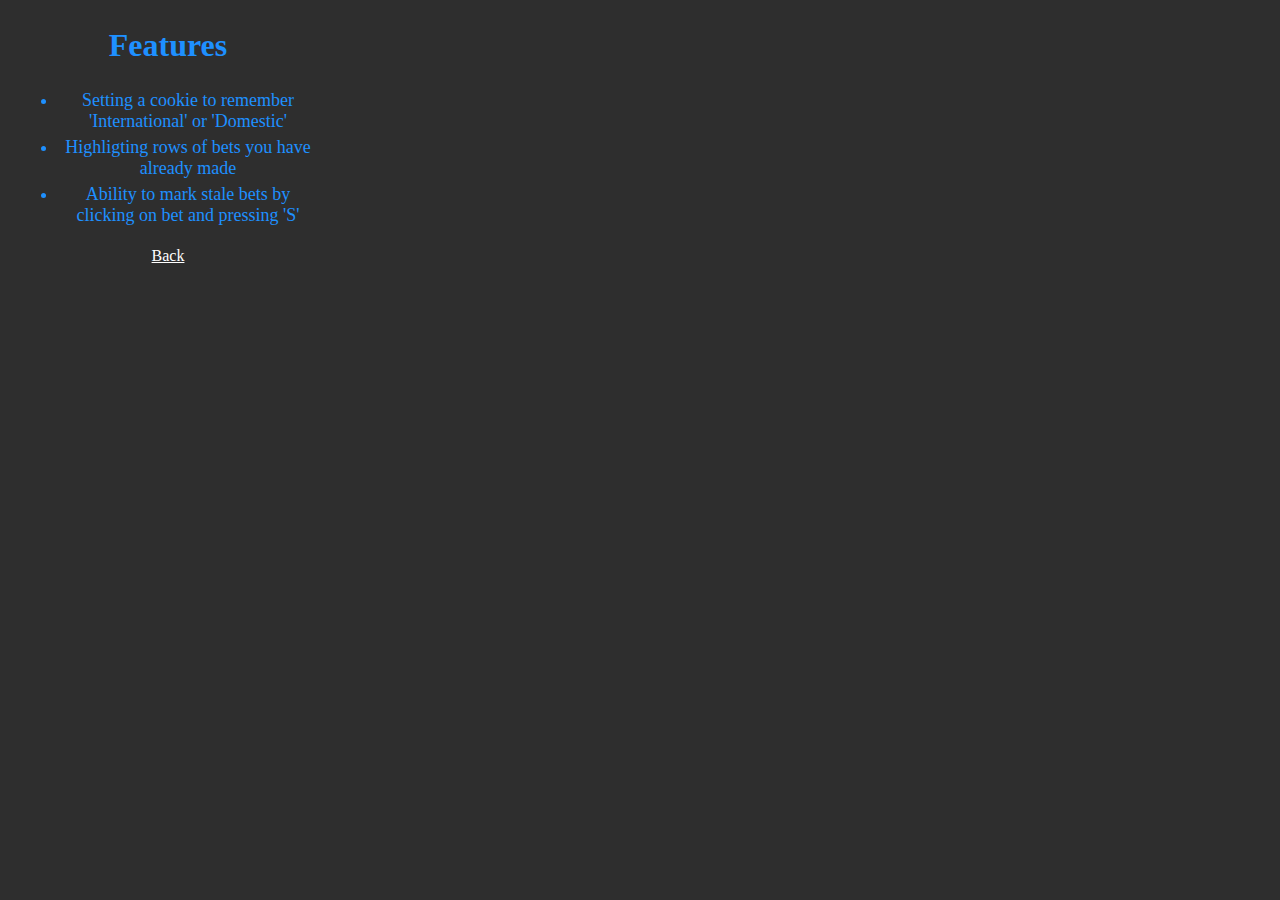
==== pages/about.html @ 0fe67e66 "Restructure code into files" ====
<!DOCTYPE html>
<html>
<head>
    <title>Cleat Street Extension</title>
    <meta charset="utf-8">
</head>
<link rel="stylesheet" type="text/css" href="style.css">
<body>
    <h2>
        Features
    </h2>
    <ul>
        <li>Setting a cookie to remember 'International' or 'Domestic'</li>
        <li>Highligting rows of bets you have already made</li>
        <li>Ability to mark stale bets by clicking on bet and pressing 'S'</li>
    </ul>
    <a href="index.html">
        Back
    </a>
</body>
</html>
---- pages/style.css ----
body {
    width: 300px;
    background-color: #2e2e2e;
    color: dodgerblue;
    text-align: center;
    padding: 0px 10px 10px 10px;
}

h2 {
    font-size: 32px;
}

h3 {
    font-size: 18px;
}

p {
    font-weight: bold ;
}

a {
    color: white;
}

li {
    font-size: 18px;
    padding-bottom: 5px;
}
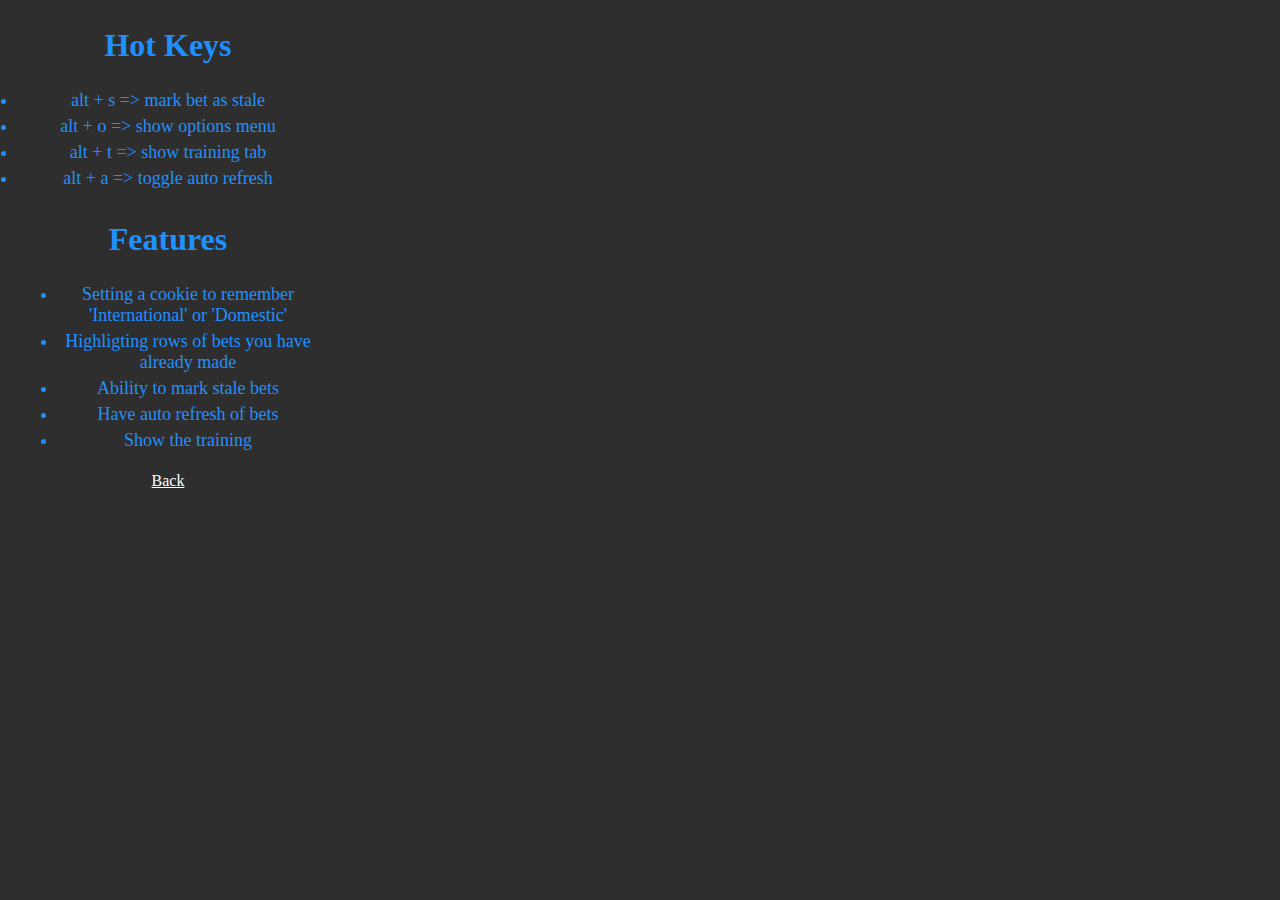
==== commit 1a9831f4: "started work on auto-refresh and updated the info" ====
--- a/pages/about.html
+++ b/pages/about.html
@@ -7,12 +7,21 @@
 <link rel="stylesheet" type="text/css" href="style.css">
 <body>
     <h2>
+        Hot Keys
+    </h2>
+        <li>alt + s => mark bet as stale</li>
+        <li>alt + o => show options menu</li>
+        <li>alt + t => show training tab</li>
+        <li>alt + a => toggle auto refresh</li>
+    <h2>
         Features
     </h2>
     <ul>
         <li>Setting a cookie to remember 'International' or 'Domestic'</li>
         <li>Highligting rows of bets you have already made</li>
-        <li>Ability to mark stale bets by clicking on bet and pressing 'S'</li>
+        <li>Ability to mark stale bets</li>
+        <li>Have auto refresh of bets</li>
+        <li>Show the training</li>
     </ul>
     <a href="index.html">
         Back
